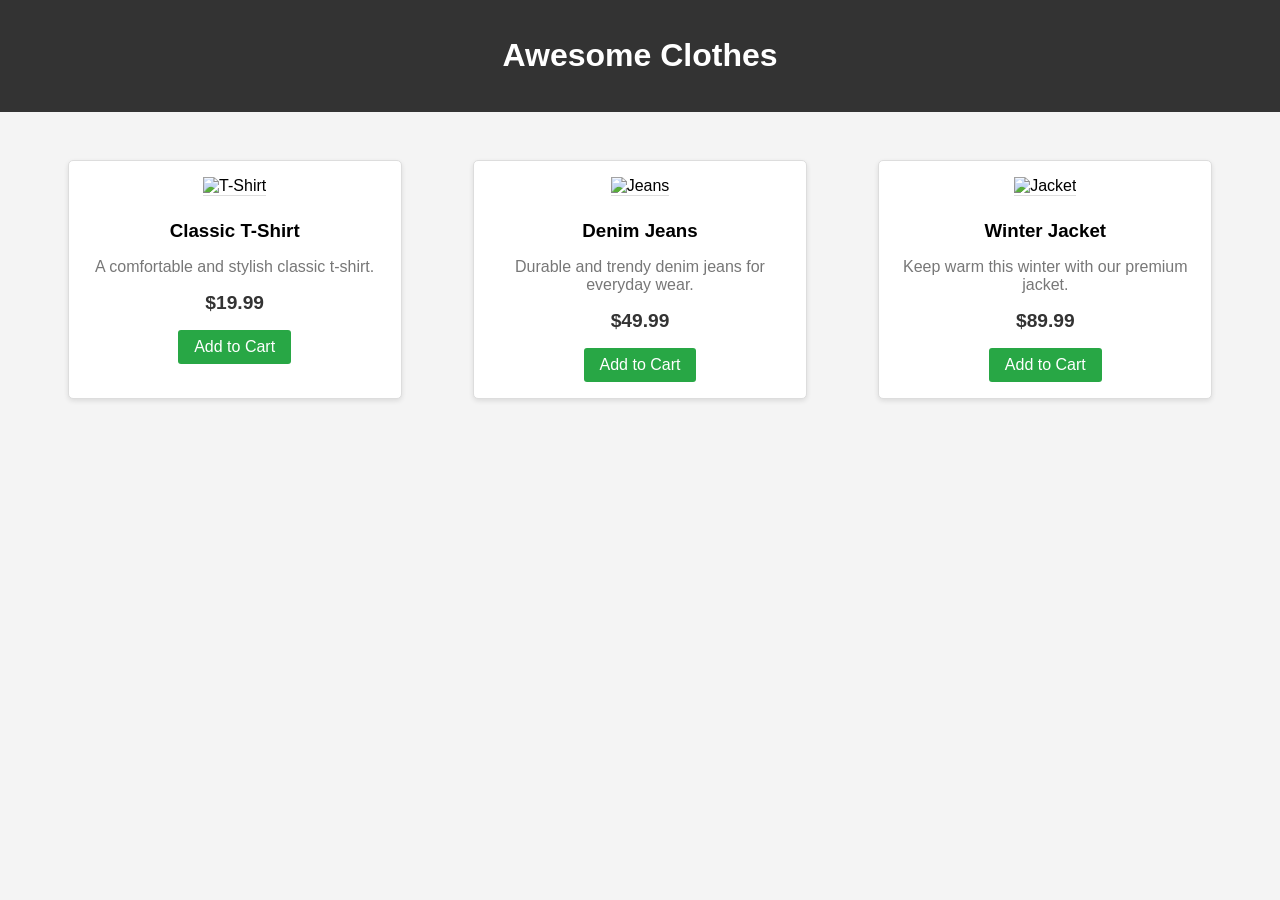
==== clothes_sale.html @ 7e2c8dcb "Add clothes sale web page" ====
<!DOCTYPE html>
<html lang="en">
<head>
    <meta charset="UTF-8">
    <meta name="viewport" content="width=device-width, initial-scale=1.0">
    <title>Clothing Store</title>
    <style>
        body {
            font-family: Arial, sans-serif;
            margin: 0;
            padding: 0;
            background-color: #f4f4f4;
        }
        header {
            background-color: #333;
            color: #fff;
            padding: 1rem;
            text-align: center;
        }
        .container {
            display: flex;
            flex-wrap: wrap;
            justify-content: space-around;
            padding: 2rem;
        }
        .product {
            background-color: #fff;
            border: 1px solid #ddd;
            border-radius: 5px;
            padding: 1rem;
            margin: 1rem;
            width: 300px;
            text-align: center;
            box-shadow: 0 2px 5px rgba(0,0,0,0.1);
        }
        .product img {
            max-width: 100%;
            height: auto;
            border-bottom: 1px solid #ddd;
            margin-bottom: 1rem;
        }
        .product h3 {
            margin: 0.5rem 0;
        }
        .product p {
            color: #777;
        }
        .product .price {
            font-size: 1.2rem;
            color: #333;
            font-weight: bold;
        }
        .btn {
            display: inline-block;
            background-color: #28a745;
            color: #fff;
            padding: 0.5rem 1rem;
            text-decoration: none;
            border-radius: 3px;
            margin-top: 1rem;
        }
        .btn:hover {
            background-color: #218838;
        }
    </style>
</head>
<body>
    <header>
        <h1>Awesome Clothes</h1>
    </header>
    <div class="container">
        <div class="product">
            <img src="https://via.placeholder.com/300x400?text=T-Shirt" alt="T-Shirt">
            <h3>Classic T-Shirt</h3>
            <p>A comfortable and stylish classic t-shirt.</p>
            <div class="price">$19.99</div>
            <a href="#" class="btn">Add to Cart</a>
        </div>
        <div class="product">
            <img src="https://via.placeholder.com/300x400?text=Jeans" alt="Jeans">
            <h3>Denim Jeans</h3>
            <p>Durable and trendy denim jeans for everyday wear.</p>
            <div class="price">$49.99</div>
            <a href="#" class="btn">Add to Cart</a>
        </div>
        <div class="product">
            <img src="https://via.placeholder.com/300x400?text=Jacket" alt="Jacket">
            <h3>Winter Jacket</h3>
            <p>Keep warm this winter with our premium jacket.</p>
            <div class="price">$89.99</div>
            <a href="#" class="btn">Add to Cart</a>
        </div>
    </div>
</body>
</html>
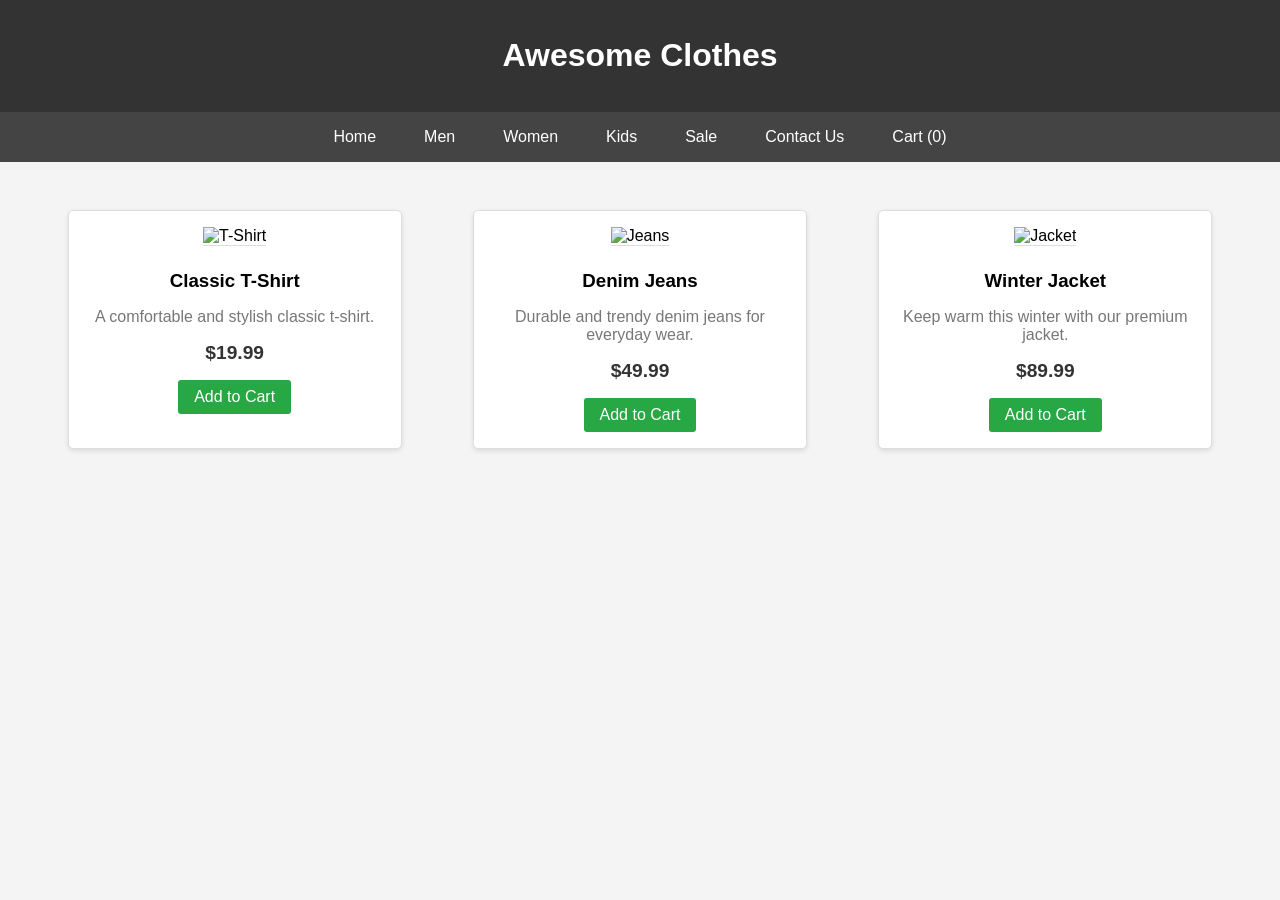
==== commit eaca0cfd: "Add navigation bar to clothes sale page" ====
--- a/clothes_sale.html
+++ b/clothes_sale.html
@@ -14,8 +14,25 @@
         header {
             background-color: #333;
             color: #fff;
-            padding: 1rem;
+            padding: 1rem 0;
             text-align: center;
+        }
+        nav {
+            background-color: #444;
+            display: flex;
+            justify-content: center;
+            padding: 0.5rem;
+        }
+        nav a {
+            color: #fff;
+            text-decoration: none;
+            padding: 0.5rem 1rem;
+            margin: 0 0.5rem;
+            border-radius: 3px;
+            transition: background-color 0.3s;
+        }
+        nav a:hover {
+            background-color: #555;
         }
         .container {
             display: flex;
@@ -68,6 +85,15 @@
     <header>
         <h1>Awesome Clothes</h1>
     </header>
+    <nav>
+        <a href="#">Home</a>
+        <a href="#">Men</a>
+        <a href="#">Women</a>
+        <a href="#">Kids</a>
+        <a href="#">Sale</a>
+        <a href="#">Contact Us</a>
+        <a href="#">Cart (0)</a>
+    </nav>
     <div class="container">
         <div class="product">
             <img src="https://via.placeholder.com/300x400?text=T-Shirt" alt="T-Shirt">
